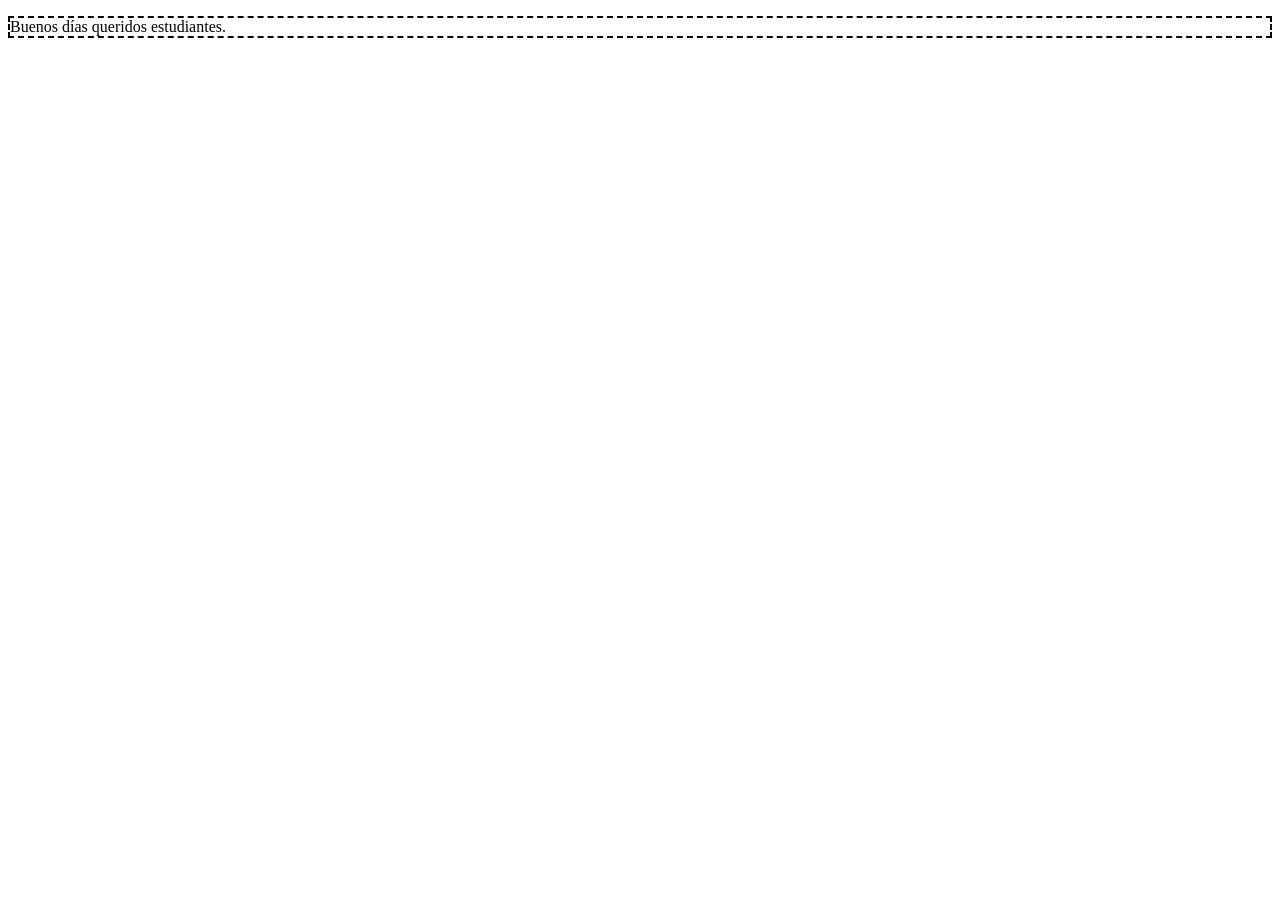
==== index.html @ 7ddce1dc "Cambios iniciales INDEX" ====
<!DOCTYPE html>

<html lang="es">
    <head>
        <meta charset="UTF-8">
        <meta name="viewport" content="width=device-width, initial-scale=1.0">
        <title>CV Erick Bailey</title>
    </head>

    <body>
        <p style="border: 2px dashed black;">Buenos días queridos estudiantes.</p>
        
    </body>
</html>
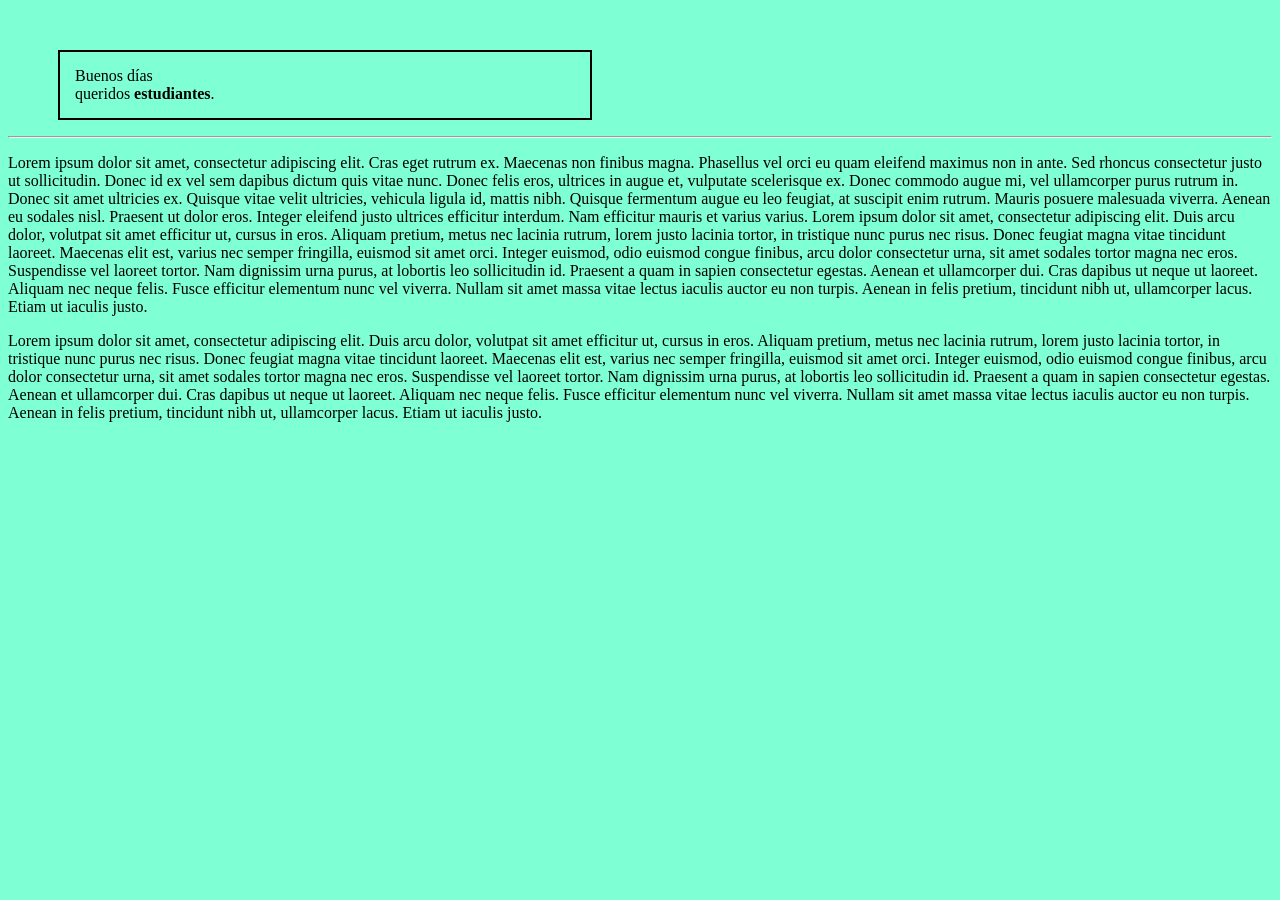
==== commit 8b4b8b27: "Cambios index" ====
--- a/index.html
+++ b/index.html
@@ -7,8 +7,10 @@
         <title>CV Erick Bailey</title>
     </head>
 
-    <body>
-        <p style="border: 2px dashed black;">Buenos días queridos estudiantes.</p>
-        
+    <body style="background-color: aquamarine;">
+        <p style="border: 2px solid black;width: 500px;margin-top: 50px;margin-left: 50px;padding: 15px;">Buenos días <br> queridos <strong>estudiantes</strong>.</p>
+        <hr>
+        <p>Lorem ipsum dolor sit amet, consectetur adipiscing elit. Cras eget rutrum ex. Maecenas non finibus magna. Phasellus vel orci eu quam eleifend maximus non in ante. Sed rhoncus consectetur justo ut sollicitudin. Donec id ex vel sem dapibus dictum quis vitae nunc. Donec felis eros, ultrices in augue et, vulputate scelerisque ex. Donec commodo augue mi, vel ullamcorper purus rutrum in. Donec sit amet ultricies ex. Quisque vitae velit ultricies, vehicula ligula id, mattis nibh. Quisque fermentum augue eu leo feugiat, at suscipit enim rutrum. Mauris posuere malesuada viverra. Aenean eu sodales nisl. Praesent ut dolor eros. Integer eleifend justo ultrices efficitur interdum. Nam efficitur mauris et varius varius. Lorem ipsum dolor sit amet, consectetur adipiscing elit. Duis arcu dolor, volutpat sit amet efficitur ut, cursus in eros. Aliquam pretium, metus nec lacinia rutrum, lorem justo lacinia tortor, in tristique nunc purus nec risus. Donec feugiat magna vitae tincidunt laoreet. Maecenas elit est, varius nec semper fringilla, euismod sit amet orci. Integer euismod, odio euismod congue finibus, arcu dolor consectetur urna, sit amet sodales tortor magna nec eros. Suspendisse vel laoreet tortor. Nam dignissim urna purus, at lobortis leo sollicitudin id. Praesent a quam in sapien consectetur egestas. Aenean et ullamcorper dui. Cras dapibus ut neque ut laoreet. Aliquam nec neque felis. Fusce efficitur elementum nunc vel viverra. Nullam sit amet massa vitae lectus iaculis auctor eu non turpis. Aenean in felis pretium, tincidunt nibh ut, ullamcorper lacus. Etiam ut iaculis justo.</p>
+        <p>Lorem ipsum dolor sit amet, consectetur adipiscing elit. Duis arcu dolor, volutpat sit amet efficitur ut, cursus in eros. Aliquam pretium, metus nec lacinia rutrum, lorem justo lacinia tortor, in tristique nunc purus nec risus. Donec feugiat magna vitae tincidunt laoreet. Maecenas elit est, varius nec semper fringilla, euismod sit amet orci. Integer euismod, odio euismod congue finibus, arcu dolor consectetur urna, sit amet sodales tortor magna nec eros. Suspendisse vel laoreet tortor. Nam dignissim urna purus, at lobortis leo sollicitudin id. Praesent a quam in sapien consectetur egestas. Aenean et ullamcorper dui. Cras dapibus ut neque ut laoreet. Aliquam nec neque felis. Fusce efficitur elementum nunc vel viverra. Nullam sit amet massa vitae lectus iaculis auctor eu non turpis. Aenean in felis pretium, tincidunt nibh ut, ullamcorper lacus. Etiam ut iaculis justo.</p>
     </body>
 </html>
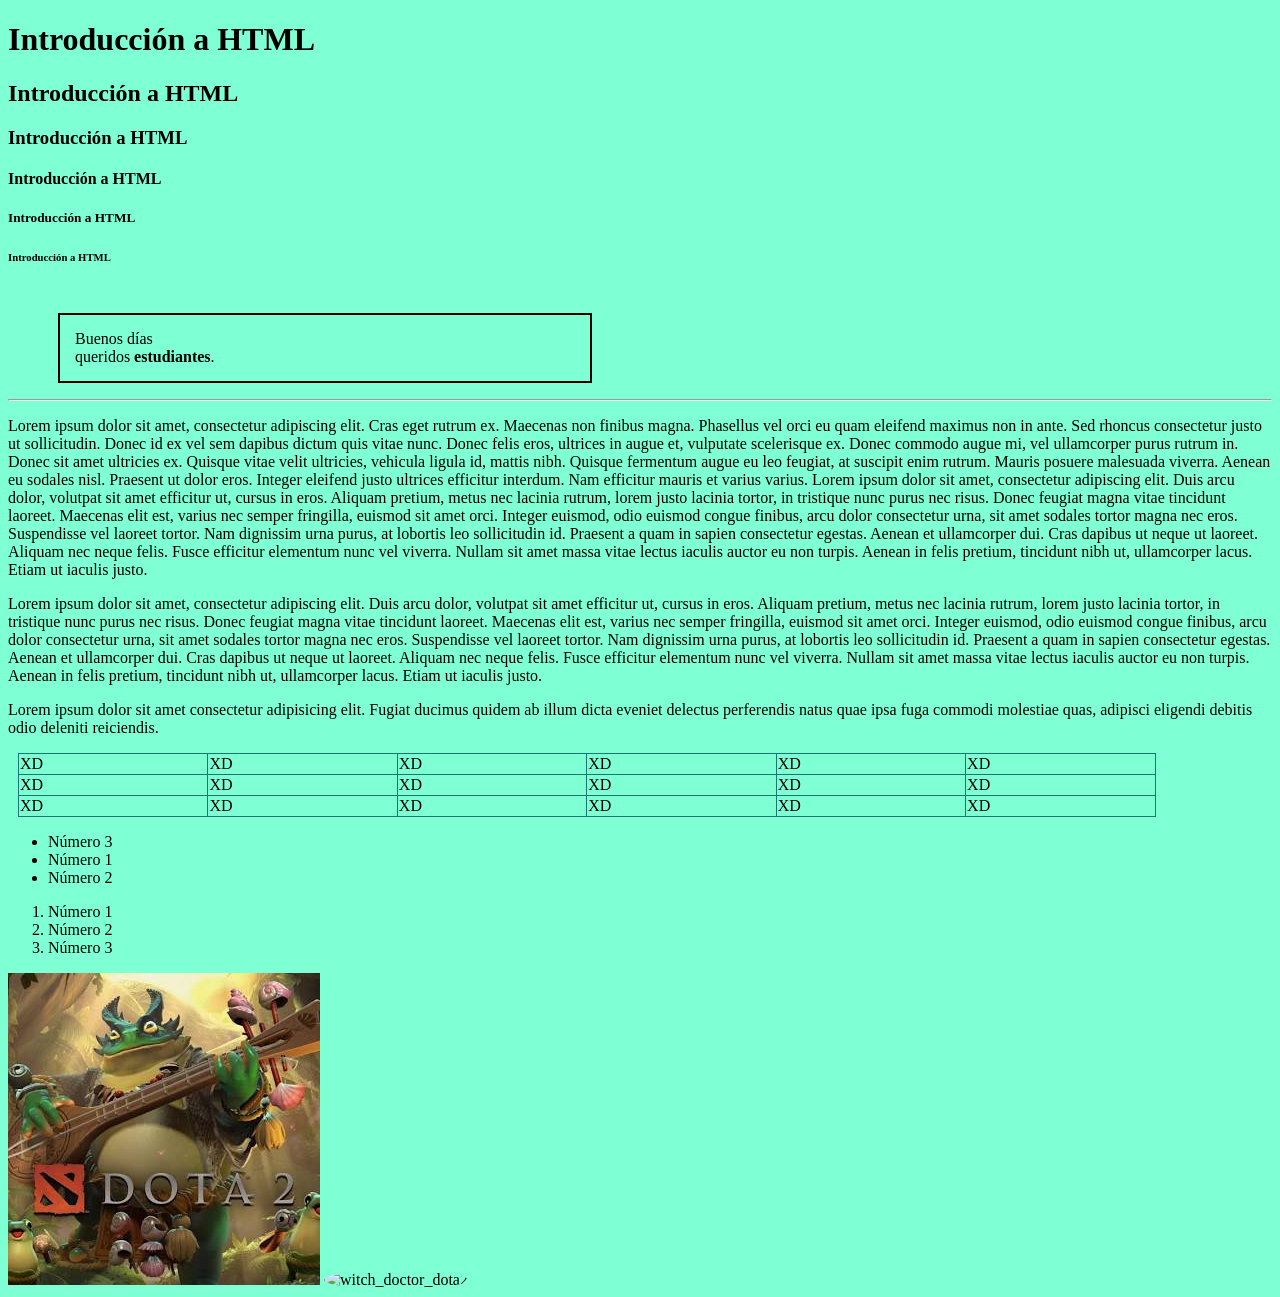
==== commit 98d1a959: "primeros pasos" ====
--- a/index.html
+++ b/index.html
@@ -8,9 +8,58 @@
     </head>
 
     <body style="background-color: aquamarine;">
+        <h1>Introducción a HTML</h1>
+        <h2>Introducción a HTML</h2>
+        <h3>Introducción a HTML</h3>
+        <h4>Introducción a HTML</h4>
+        <h5>Introducción a HTML</h5>
+        <h6>Introducción a HTML</h6>
         <p style="border: 2px solid black;width: 500px;margin-top: 50px;margin-left: 50px;padding: 15px;">Buenos días <br> queridos <strong>estudiantes</strong>.</p>
         <hr>
         <p>Lorem ipsum dolor sit amet, consectetur adipiscing elit. Cras eget rutrum ex. Maecenas non finibus magna. Phasellus vel orci eu quam eleifend maximus non in ante. Sed rhoncus consectetur justo ut sollicitudin. Donec id ex vel sem dapibus dictum quis vitae nunc. Donec felis eros, ultrices in augue et, vulputate scelerisque ex. Donec commodo augue mi, vel ullamcorper purus rutrum in. Donec sit amet ultricies ex. Quisque vitae velit ultricies, vehicula ligula id, mattis nibh. Quisque fermentum augue eu leo feugiat, at suscipit enim rutrum. Mauris posuere malesuada viverra. Aenean eu sodales nisl. Praesent ut dolor eros. Integer eleifend justo ultrices efficitur interdum. Nam efficitur mauris et varius varius. Lorem ipsum dolor sit amet, consectetur adipiscing elit. Duis arcu dolor, volutpat sit amet efficitur ut, cursus in eros. Aliquam pretium, metus nec lacinia rutrum, lorem justo lacinia tortor, in tristique nunc purus nec risus. Donec feugiat magna vitae tincidunt laoreet. Maecenas elit est, varius nec semper fringilla, euismod sit amet orci. Integer euismod, odio euismod congue finibus, arcu dolor consectetur urna, sit amet sodales tortor magna nec eros. Suspendisse vel laoreet tortor. Nam dignissim urna purus, at lobortis leo sollicitudin id. Praesent a quam in sapien consectetur egestas. Aenean et ullamcorper dui. Cras dapibus ut neque ut laoreet. Aliquam nec neque felis. Fusce efficitur elementum nunc vel viverra. Nullam sit amet massa vitae lectus iaculis auctor eu non turpis. Aenean in felis pretium, tincidunt nibh ut, ullamcorper lacus. Etiam ut iaculis justo.</p>
         <p>Lorem ipsum dolor sit amet, consectetur adipiscing elit. Duis arcu dolor, volutpat sit amet efficitur ut, cursus in eros. Aliquam pretium, metus nec lacinia rutrum, lorem justo lacinia tortor, in tristique nunc purus nec risus. Donec feugiat magna vitae tincidunt laoreet. Maecenas elit est, varius nec semper fringilla, euismod sit amet orci. Integer euismod, odio euismod congue finibus, arcu dolor consectetur urna, sit amet sodales tortor magna nec eros. Suspendisse vel laoreet tortor. Nam dignissim urna purus, at lobortis leo sollicitudin id. Praesent a quam in sapien consectetur egestas. Aenean et ullamcorper dui. Cras dapibus ut neque ut laoreet. Aliquam nec neque felis. Fusce efficitur elementum nunc vel viverra. Nullam sit amet massa vitae lectus iaculis auctor eu non turpis. Aenean in felis pretium, tincidunt nibh ut, ullamcorper lacus. Etiam ut iaculis justo.</p>
+        <p>Lorem ipsum dolor sit amet consectetur adipisicing elit. Fugiat ducimus quidem ab illum dicta eveniet delectus perferendis natus quae ipsa fuga commodi molestiae quas, adipisci eligendi debitis odio deleniti reiciendis.</p>
+
+        <table style="border: 1px solid #18786F;border-collapse: collapse;margin: 10px;width: 90%;">
+            <tr>
+                <td style="border: 1px solid #18786F;">XD</td>
+                <td style="border: 1px solid #18786F;">XD</td>
+                <td style="border: 1px solid #18786F;">XD</td>
+                <td style="border: 1px solid #18786F;">XD</td>
+                <td style="border: 1px solid #18786F;">XD</td>
+                <td style="border: 1px solid #18786F;">XD</td>
+            </tr>
+            <tr>
+                <td style="border: 1px solid #18786F;">XD</td>
+                <td style="border: 1px solid #18786F;">XD</td>
+                <td style="border: 1px solid #18786F;">XD</td>
+                <td style="border: 1px solid #18786F;">XD</td>
+                <td style="border: 1px solid #18786F;">XD</td>
+                <td style="border: 1px solid #18786F;">XD</td>
+            </tr>
+            <tr>
+                <td style="border: 1px solid #18786F;">XD</td>
+                <td style="border: 1px solid #18786F;">XD</td>
+                <td style="border: 1px solid #18786F;">XD</td>
+                <td style="border: 1px solid #18786F;">XD</td>
+                <td style="border: 1px solid #18786F;">XD</td>
+                <td style="border: 1px solid #18786F;">XD</td>
+            </tr>
+        </table>
+
+        <ul>
+            <li>Número 3</li>
+            <li>Número 1</li>
+            <li>Número 2</li>
+        </ul>
+
+        <ol>
+            <li>Número 1</li>
+            <li>Número 2</li>
+            <li>Número 3</li>
+        </ol>
+
+        <img src="./assets/images/dota2.jpg" alt="largo_dota2">
+        <img src="https://static.wikia.nocookie.net/dota2_gamepedia/images/2/23/Witch_doctorloree.jpg/revision/latest?cb=20240525143032" style="width: 500px;height: 500px;border-radius: 50%;" alt="witch_doctor_dota2">
     </body>
 </html>
